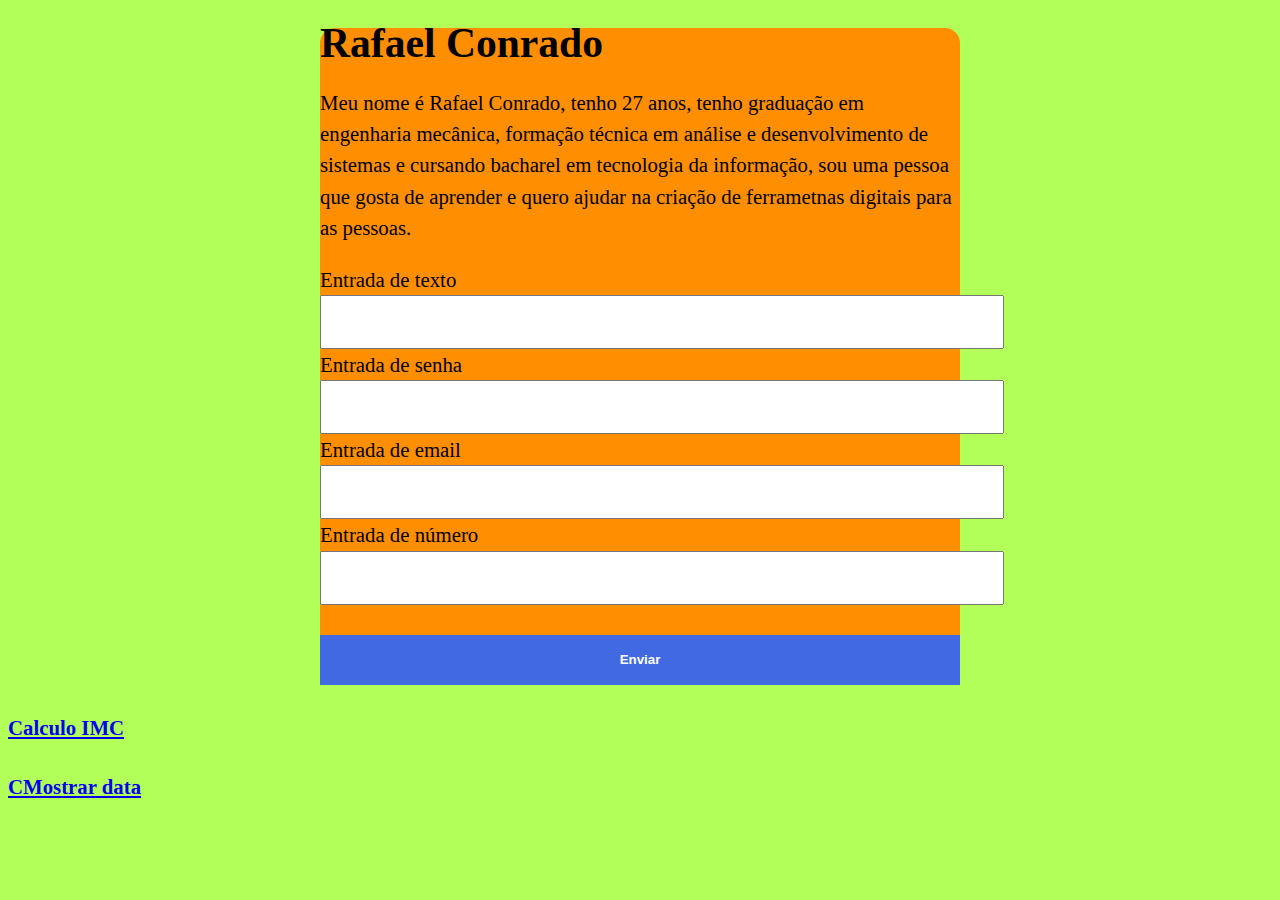
==== modelo/assets/index.html @ 776f6c05 "data corrigida" ====
<!DOCTYPE html>
<html lang="pt-br">
  <head>
    <meta charset="UTF-8" />
    <meta name="viewport" content="width=device-width, initial-scale=1.0" />
    <title>Modelo de página HTML</title>
    <link rel="stylesheet" href="./css/style.css" />
  </head>

  <body>
    <section class="container">
      <h1>Rafael Conrado</h1>
      <p>
        Meu nome é Rafael Conrado, tenho 27 anos, tenho graduação em engenharia
        mecânica, formação técnica em análise e desenvolvimento de sistemas e
        cursando bacharel em tecnologia da informação, sou uma pessoa que gosta
        de aprender e quero ajudar na criação de ferrametnas digitais para as
        pessoas.
      </p>
      <form action="" method="GET">
        <label>Entrada de texto</label>
        <input type="text" />

        <label>Entrada de senha</label>
        <input type="password" />

        <label>Entrada de email</label>
        <input type="email" />

        <label>Entrada de número</label>
        <input type="number" />

        <button>Enviar</button>
      </form>
    </section>
    <h4><a href="imc.html">Calculo IMC</a></h4>
    <h4><a href="data.html">CMostrar data</a></h4>
    <script src="../assets/js/script.js"></script>
  </body>
</html>
---- modelo/assets/css/style.css ----
body {
    background-color: #b2ff59;
    font-size: 1.3em;
    line-height: 1.5em;
}


.container {
    max-width: 640px;
    margin: 0 auto;
    /*centralizar */
    background: #ff8f00;
    border-radius: 15px;
}

form input,
form label,
form button {
    display: block;
    width: 100%;
}

form input {
    font-size: 24px;
    height: 50px;
    padding: 0 20px;
}

form input:focus{
    outline: 3px solid red ;
}

form button{
    border: none;
    background-color: royalblue;
    color: white;
    font-size: 18;
    font-weight: 700;
    height: 50px;
    cursor: pointer;
    margin-top: 30px;
}
form button:hover{
    background-color: violet;
}
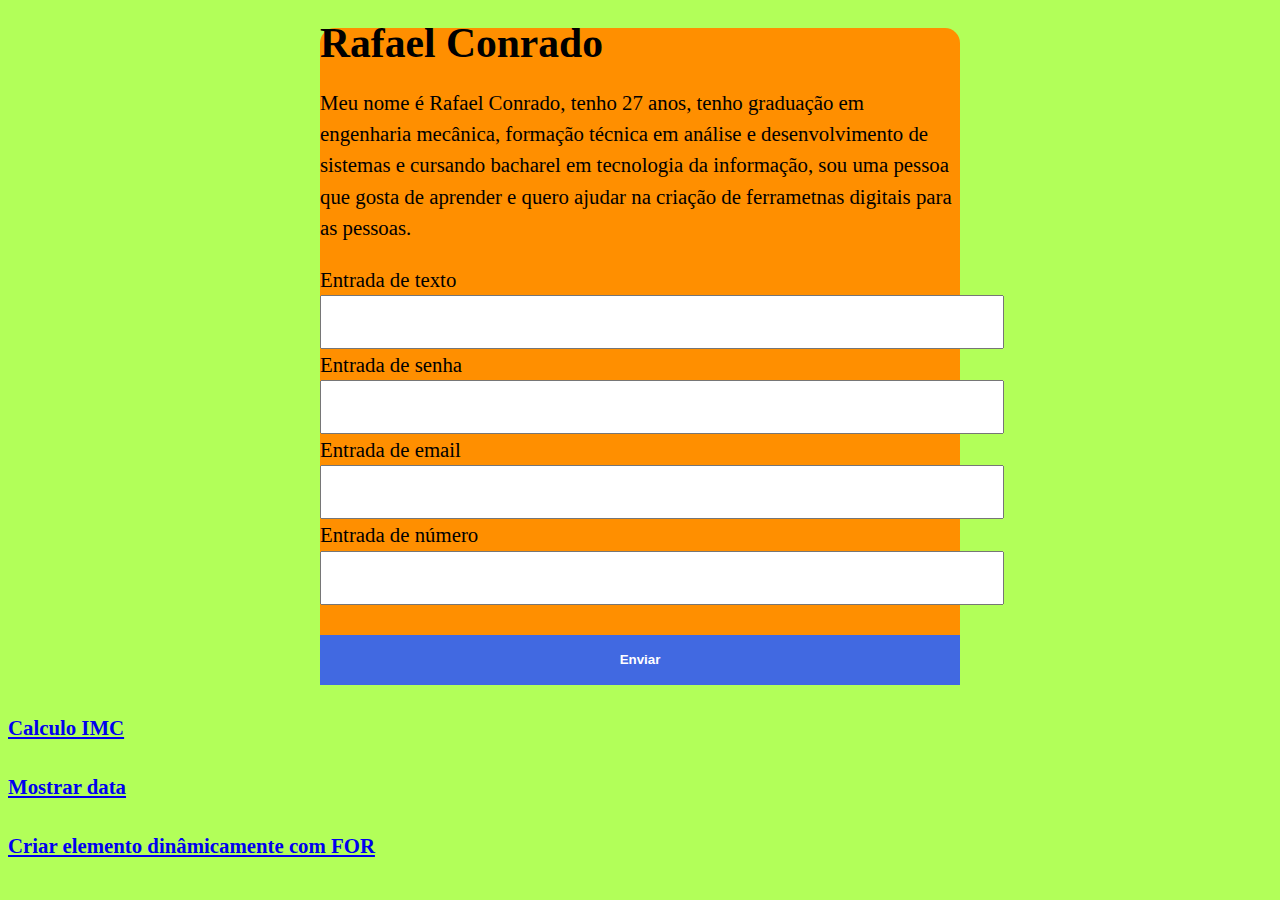
==== commit 66b0cbf1: "criacao dinamica de elementos + for" ====
--- a/modelo/assets/index.html
+++ b/modelo/assets/index.html
@@ -34,7 +34,8 @@
       </form>
     </section>
     <h4><a href="imc.html">Calculo IMC</a></h4>
-    <h4><a href="data.html">CMostrar data</a></h4>
+    <h4><a href="data.html">Mostrar data</a></h4>
+    <h4><a href="for.html">Criar elemento dinâmicamente com FOR</a></h4>
     <script src="../assets/js/script.js"></script>
   </body>
 </html>
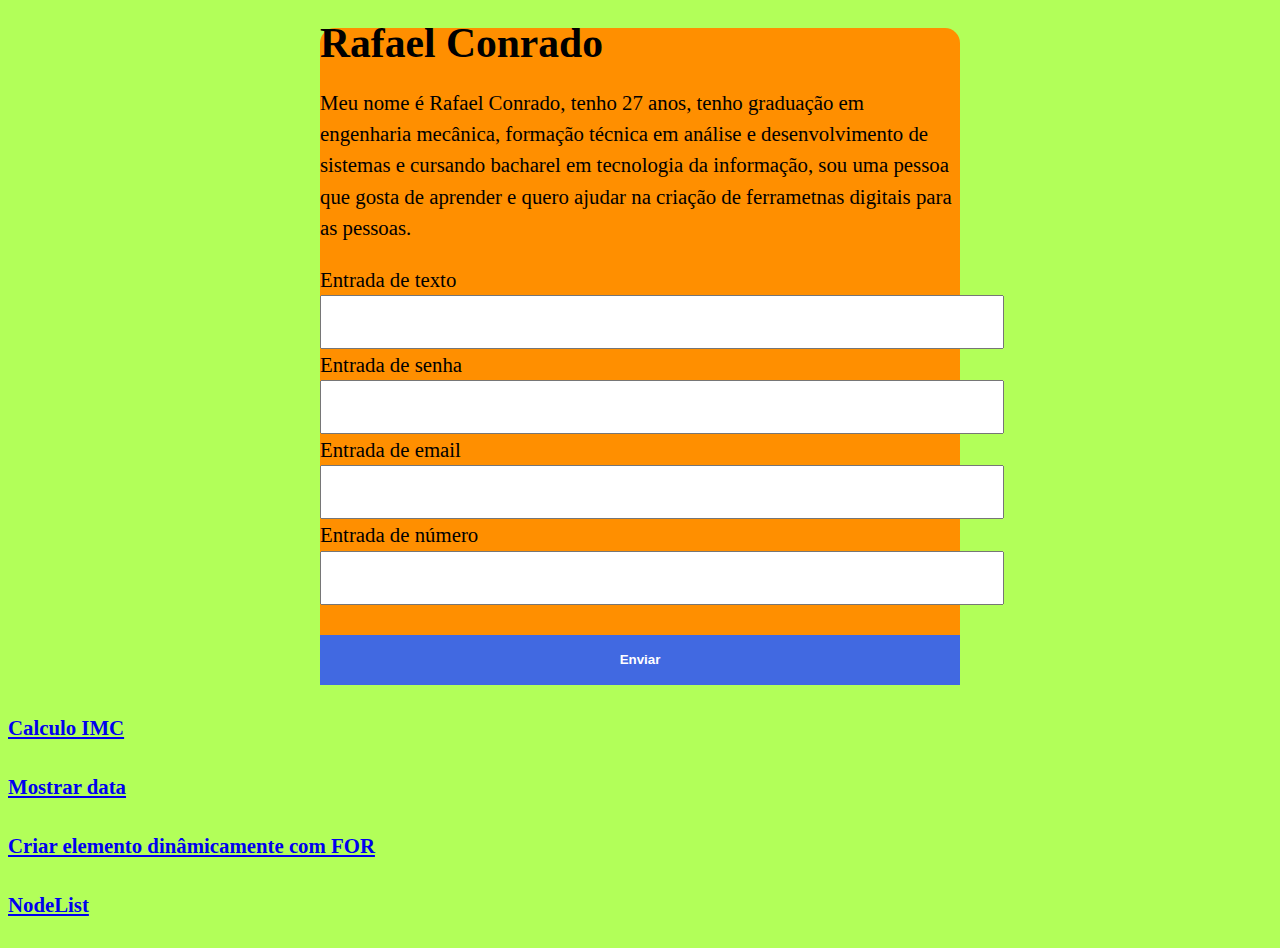
==== commit 26be68c1: "alterar estilo" ====
--- a/modelo/assets/index.html
+++ b/modelo/assets/index.html
@@ -36,6 +36,7 @@
     <h4><a href="imc.html">Calculo IMC</a></h4>
     <h4><a href="data.html">Mostrar data</a></h4>
     <h4><a href="for.html">Criar elemento dinâmicamente com FOR</a></h4>
+    <h4><a href="nodeList.html">NodeList</a></h4>
     <script src="../assets/js/script.js"></script>
   </body>
 </html>
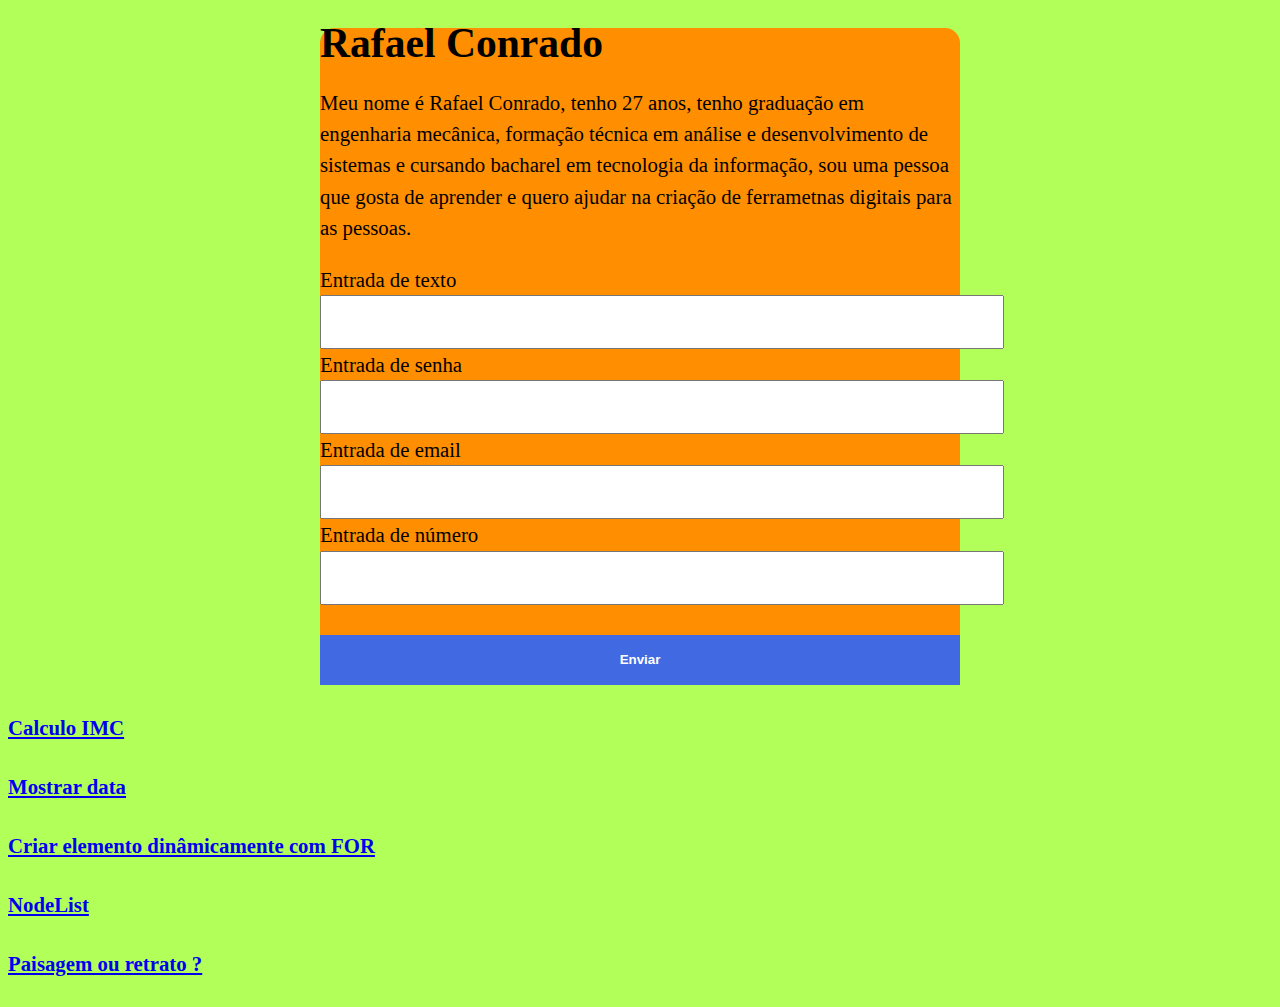
==== commit 9fcea2e5: "paisagem ou retrato (logica)" ====
--- a/modelo/assets/index.html
+++ b/modelo/assets/index.html
@@ -37,6 +37,7 @@
     <h4><a href="data.html">Mostrar data</a></h4>
     <h4><a href="for.html">Criar elemento dinâmicamente com FOR</a></h4>
     <h4><a href="nodeList.html">NodeList</a></h4>
+    <h4><a href="paisagem.html"> Paisagem ou retrato ?   </a></h4>
     <script src="../assets/js/script.js"></script>
   </body>
 </html>
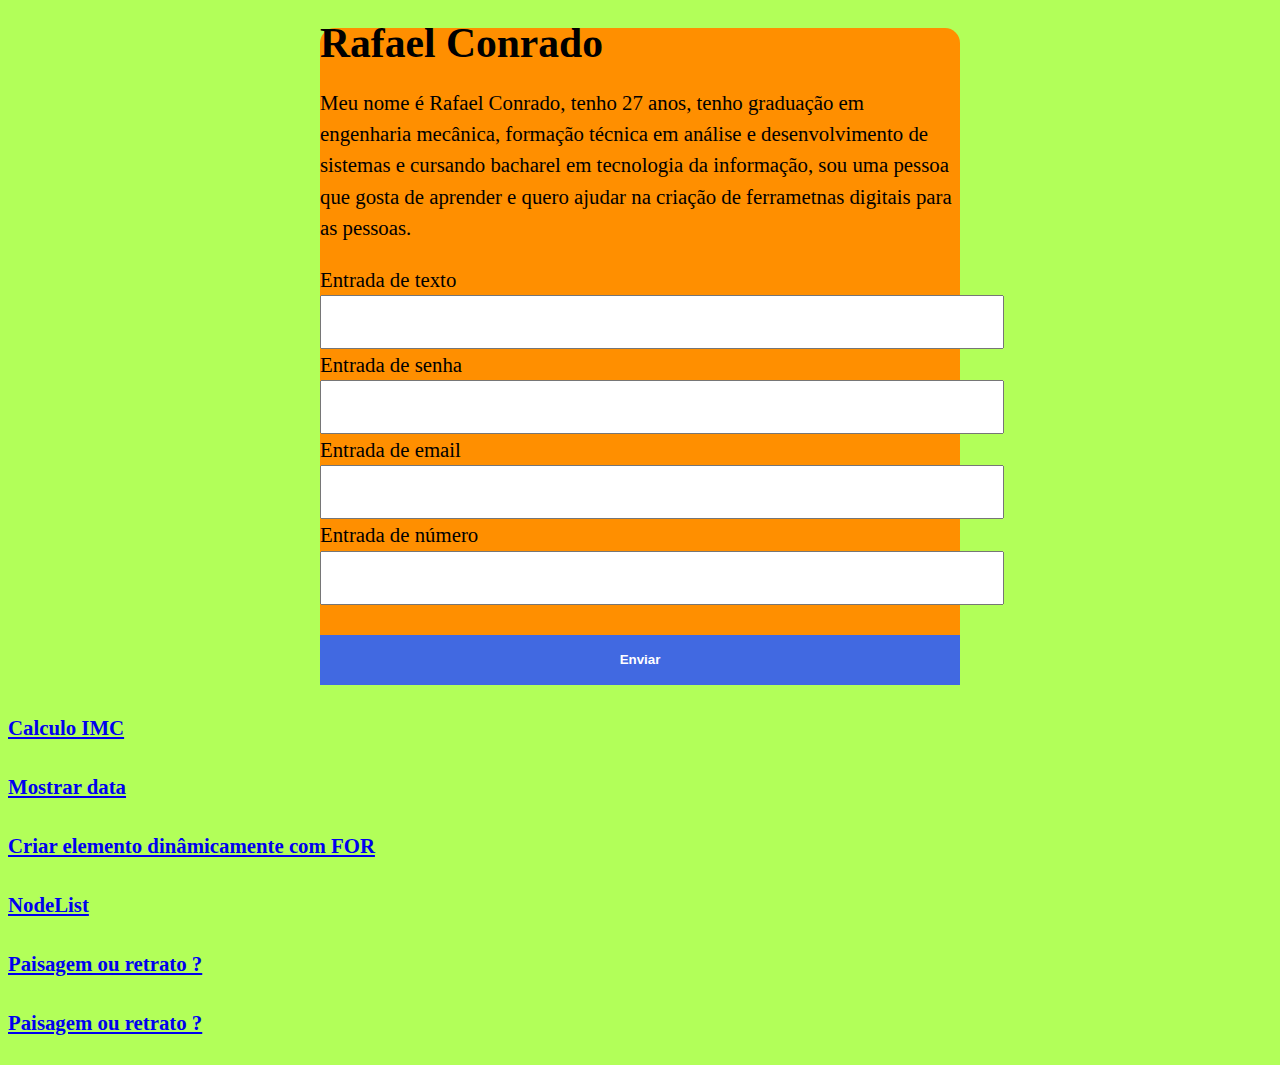
==== commit 677b81c9: "fizz buzz e paisagem/retrato" ====
--- a/modelo/assets/index.html
+++ b/modelo/assets/index.html
@@ -37,7 +37,8 @@
     <h4><a href="data.html">Mostrar data</a></h4>
     <h4><a href="for.html">Criar elemento dinâmicamente com FOR</a></h4>
     <h4><a href="nodeList.html">NodeList</a></h4>
-    <h4><a href="paisagem.html"> Paisagem ou retrato ?   </a></h4>
+    <h4><a href="paisagem.html"> Paisagem ou retrato ? </a></h4>
+    <h4><a href="fizzbuzz.html"> Paisagem ou retrato ? </a></h4>
     <script src="../assets/js/script.js"></script>
   </body>
 </html>
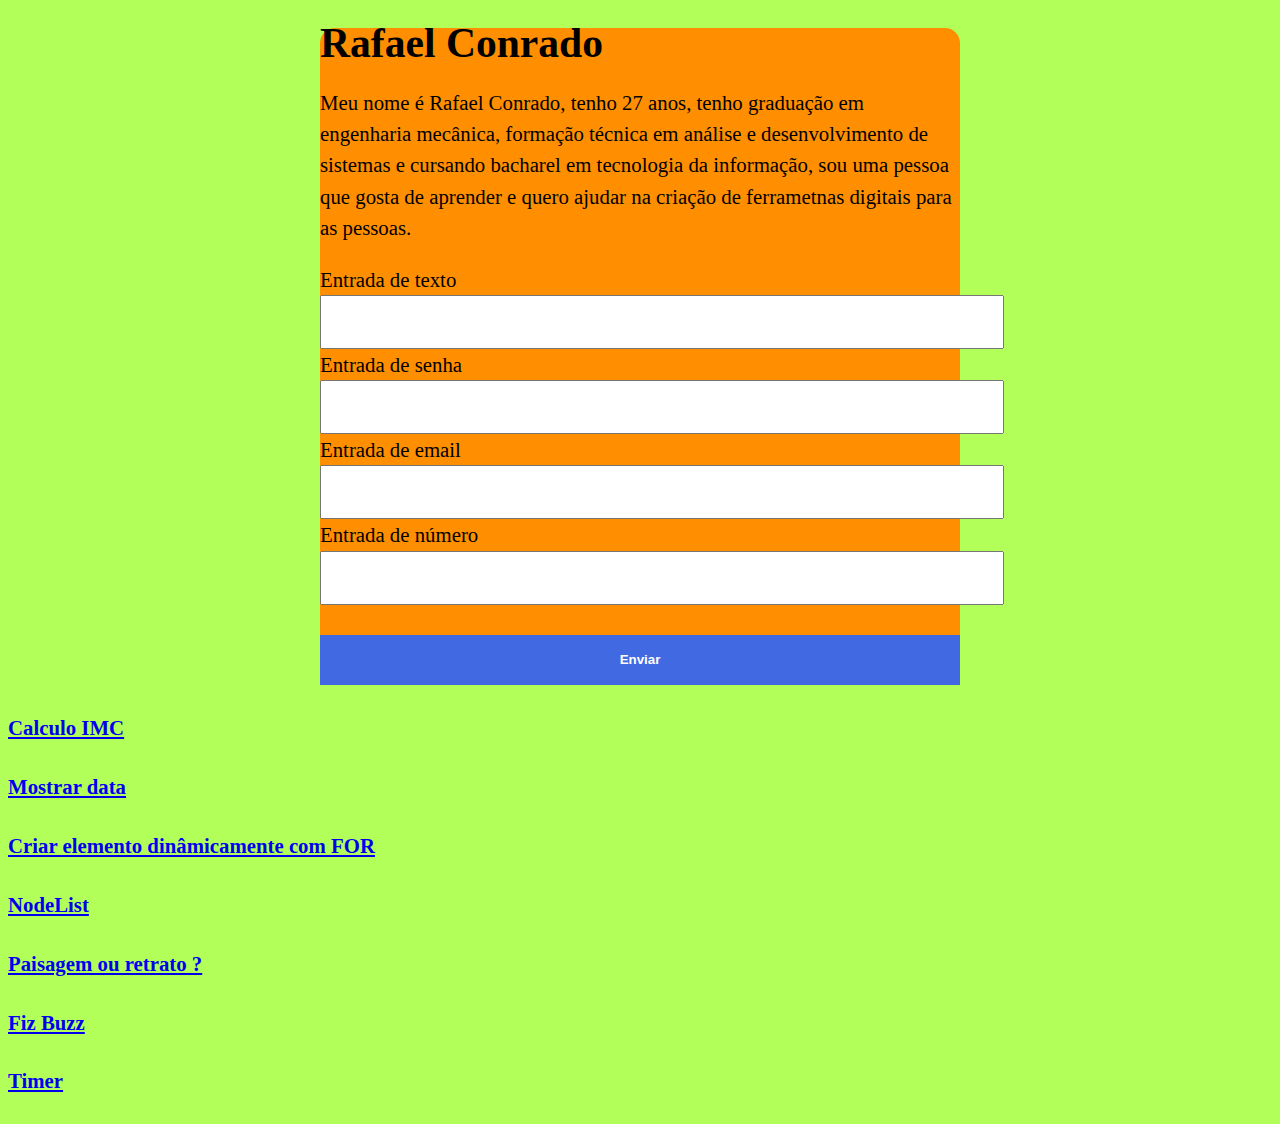
==== commit 9c8ca645: "timer" ====
--- a/modelo/assets/index.html
+++ b/modelo/assets/index.html
@@ -38,7 +38,8 @@
     <h4><a href="for.html">Criar elemento dinâmicamente com FOR</a></h4>
     <h4><a href="nodeList.html">NodeList</a></h4>
     <h4><a href="paisagem.html"> Paisagem ou retrato ? </a></h4>
-    <h4><a href="fizzbuzz.html"> Paisagem ou retrato ? </a></h4>
+    <h4><a href="fizzbuzz.html"> Fiz Buzz </a></h4>
+    <h4><a href="timer.html"> Timer </a></h4>
     <script src="../assets/js/script.js"></script>
   </body>
 </html>
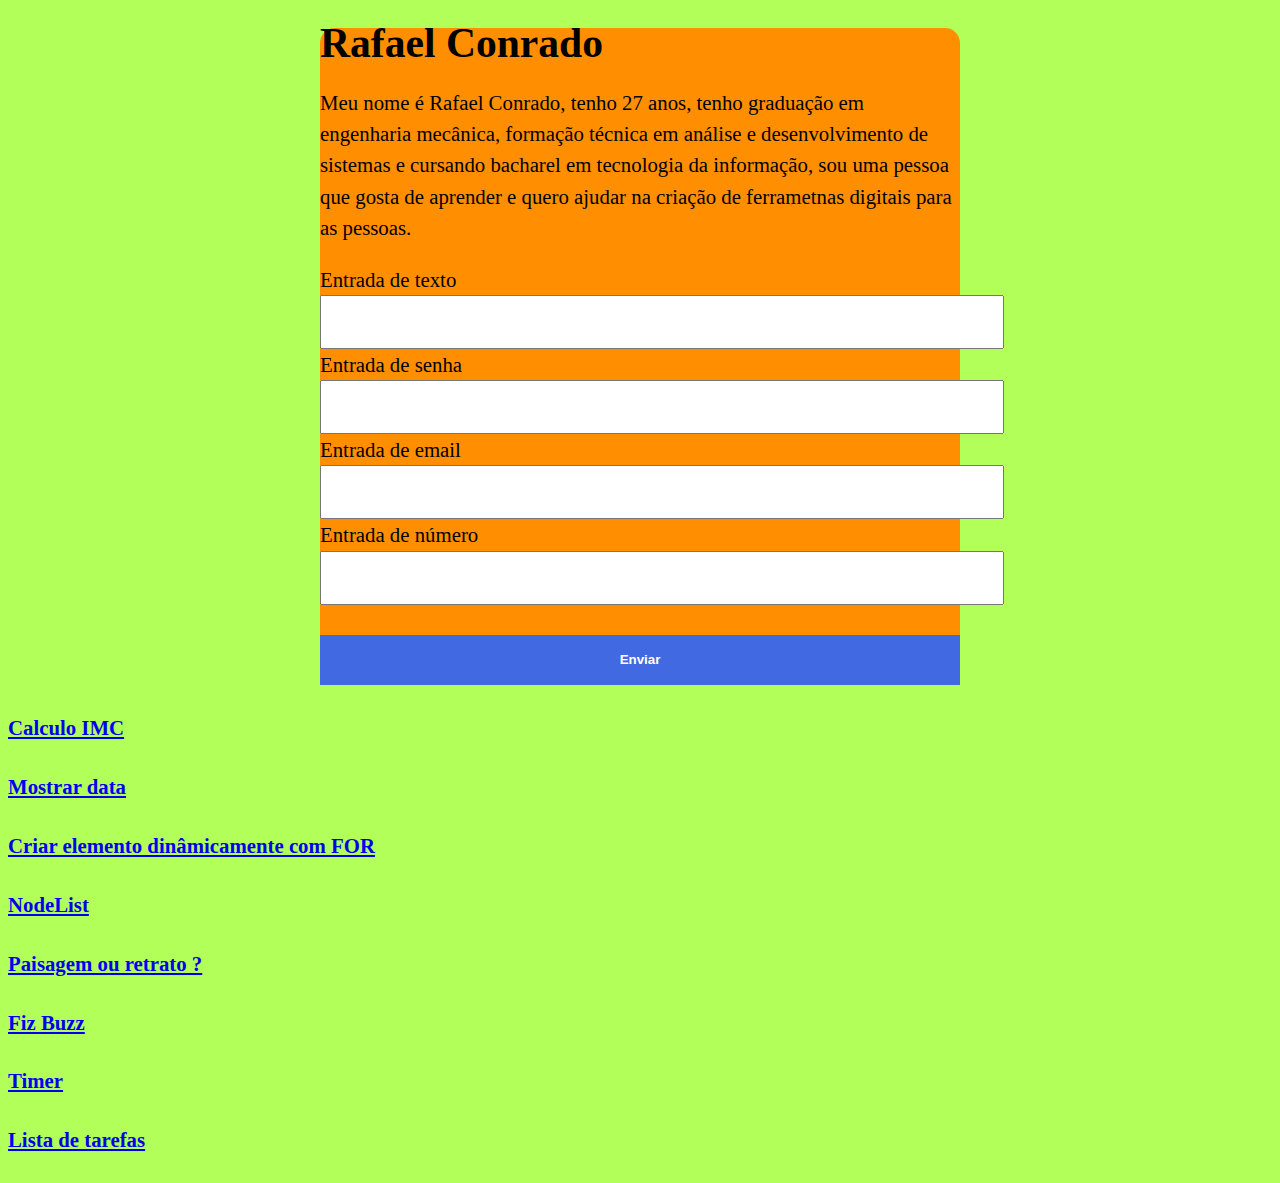
==== commit 3a3a35e7: "lista de tarefas" ====
--- a/modelo/assets/index.html
+++ b/modelo/assets/index.html
@@ -40,6 +40,7 @@
     <h4><a href="paisagem.html"> Paisagem ou retrato ? </a></h4>
     <h4><a href="fizzbuzz.html"> Fiz Buzz </a></h4>
     <h4><a href="timer.html"> Timer </a></h4>
+    <h4><a href="listadetarefas.html"> Lista de tarefas </a></h4>
     <script src="../assets/js/script.js"></script>
   </body>
 </html>
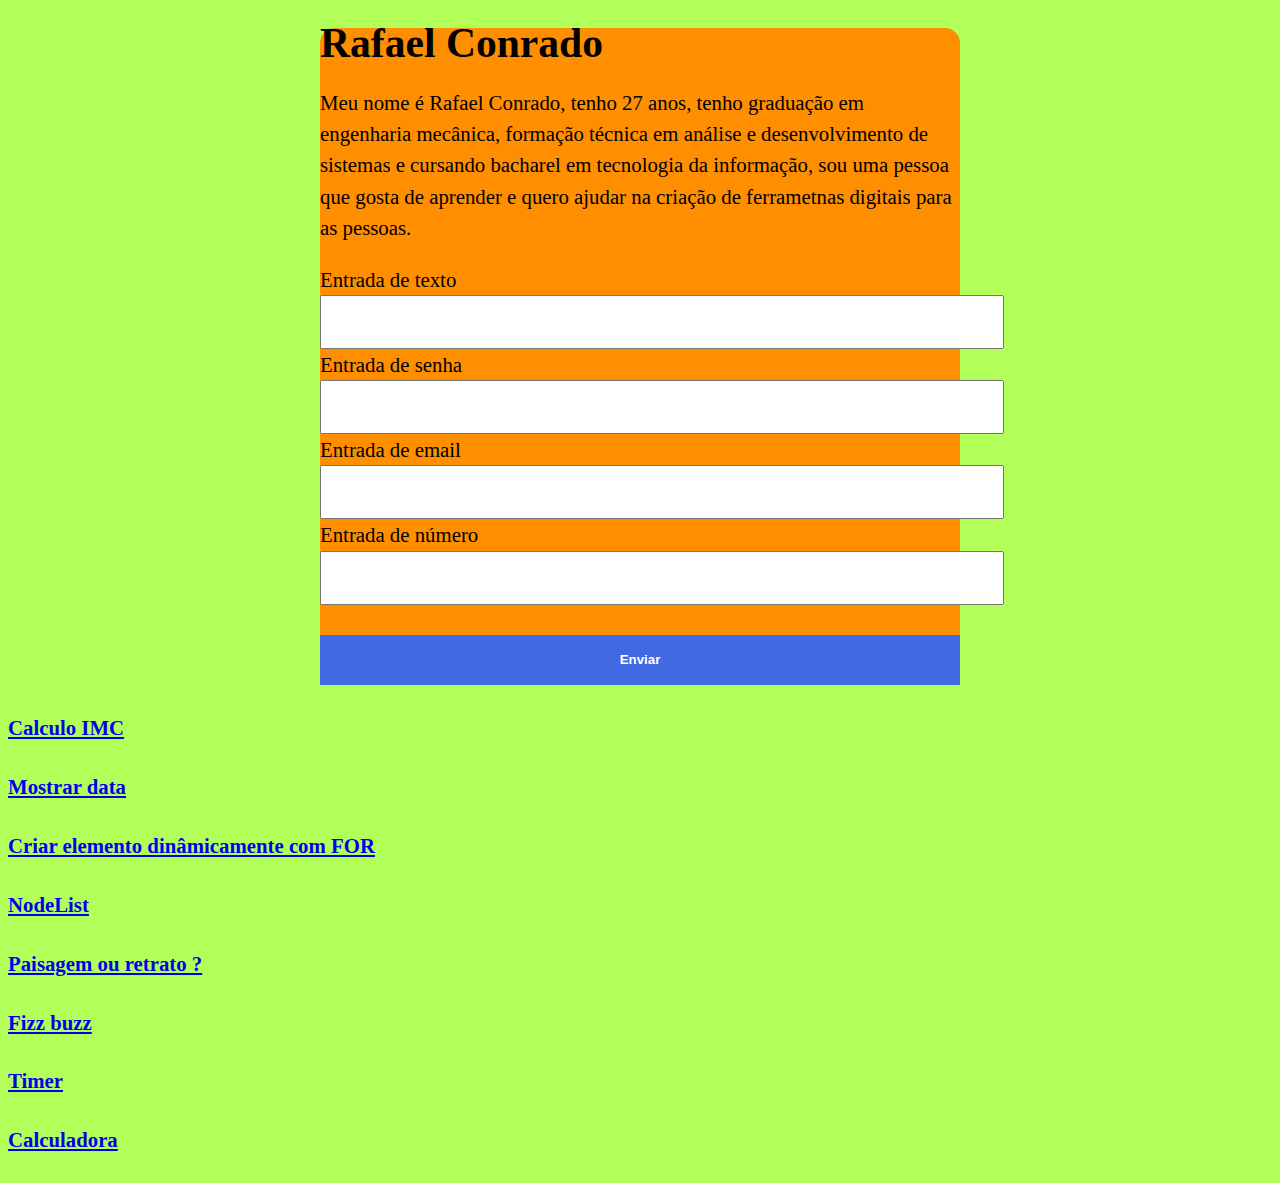
==== commit b80963f2: "Calculadora" ====
--- a/modelo/assets/index.html
+++ b/modelo/assets/index.html
@@ -38,9 +38,9 @@
     <h4><a href="for.html">Criar elemento dinâmicamente com FOR</a></h4>
     <h4><a href="nodeList.html">NodeList</a></h4>
     <h4><a href="paisagem.html"> Paisagem ou retrato ? </a></h4>
-    <h4><a href="fizzbuzz.html"> Fiz Buzz </a></h4>
+    <h4><a href="fizzbuzz.html"> Fizz buzz </a></h4>
     <h4><a href="timer.html"> Timer </a></h4>
-    <h4><a href="listadetarefas.html"> Lista de tarefas </a></h4>
+    <h4><a href="calculadora.html"> Calculadora </a></h4>
     <script src="../assets/js/script.js"></script>
   </body>
 </html>
